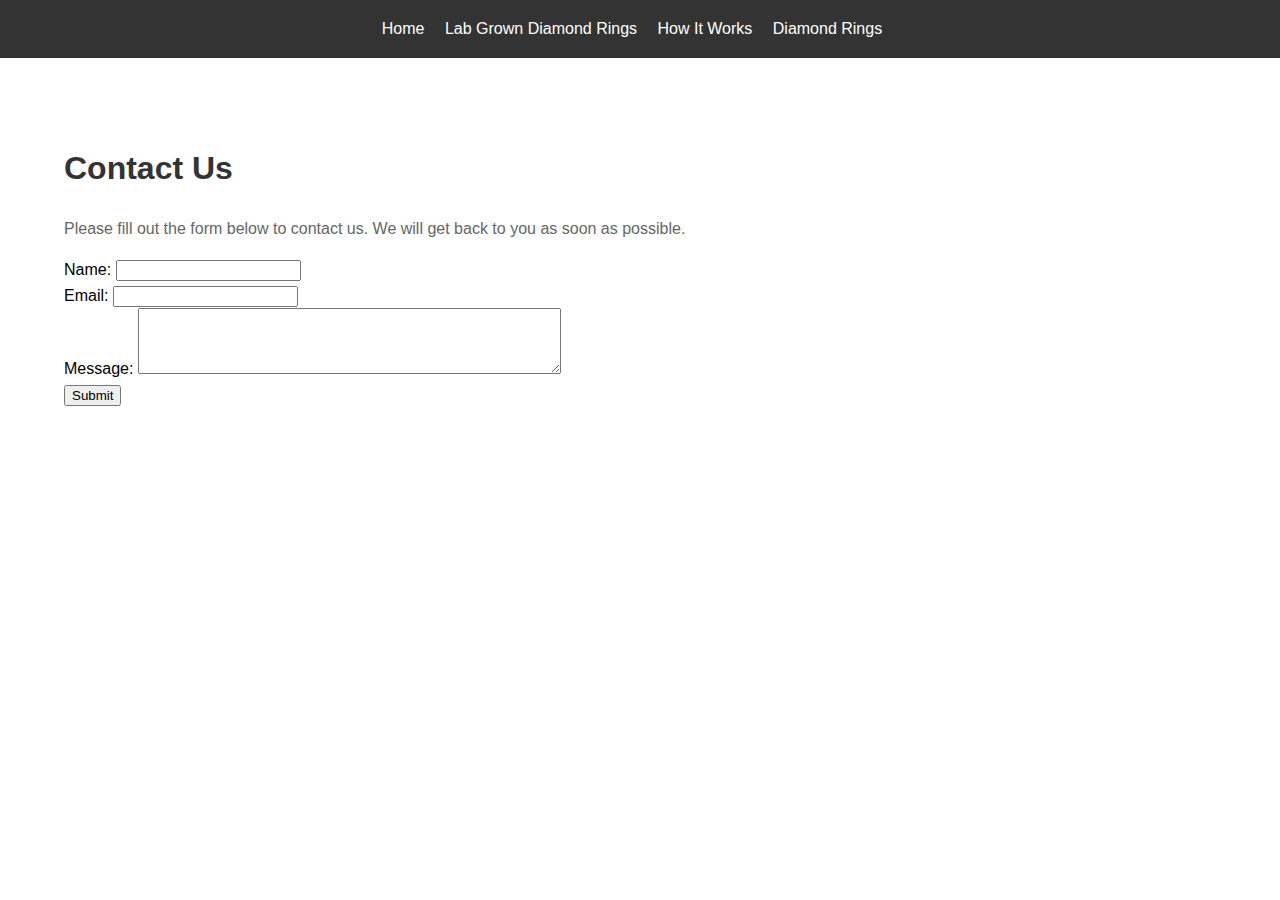
==== contact.html @ 11cec4bc "Add files via upload" ====
<!DOCTYPE html>
<html lang="en">
<head>
    <meta charset="UTF-8">
    <meta name="viewport" content="width=device-width, initial-scale=1.0">
    <title>Love Diamonds - Contact</title>
    <link rel="stylesheet" href="../styles.css">
</head>
<body>
    <header>
        <nav>
            <ul>
                <li><a href="../index.html">Home</a></li>
                <li><a href="lab-grown-diamond-rings.html">Lab Grown Diamond Rings</a></li>
                <li><a href="how-it-works.html">How It Works</a></li>
                <li><a href="diamond-rings.html">Diamond Rings</a></li>
            </ul>
        </nav>
    </header>
    <main>
        <h1>Contact Us</h1>
        <p>Please fill out the form below to contact us. We will get back to you as soon as possible.</p>
        <form action="submit-contact.php" method="post">
            <label for="name">Name:</label>
            <input type="text" id="name" name="name" required>
            <br>
            <label for="email">Email:</label>
            <input type="email" id="email" name="email" required>
            <br>
            <label for="message">Message:</label>
            <textarea id="message" name="message" rows="4" cols="50" required></textarea>
            <br>
            <input type="submit" value="Submit">
        </form>
    </main>
</body>
</html>
---- styles.css ----
body {
    font-family: Arial, sans-serif;
    line-height: 1.6;
    margin: 0;
    padding: 0;
}

header {
    background-color: #333;
    color: white;
    padding: 1rem;
    text-align: center;
}

nav ul {
    list-style-type: none;
    margin: 0;
    padding: 0;
}

nav ul li {
    display: inline;
    margin-right: 1rem;
}

nav ul li a {
    color: white;
    text-decoration: none;
}

main {
    padding: 2rem;
    margin: 2rem;
}

h1 {
    color: #333;
}

p {
    color: #666;
}
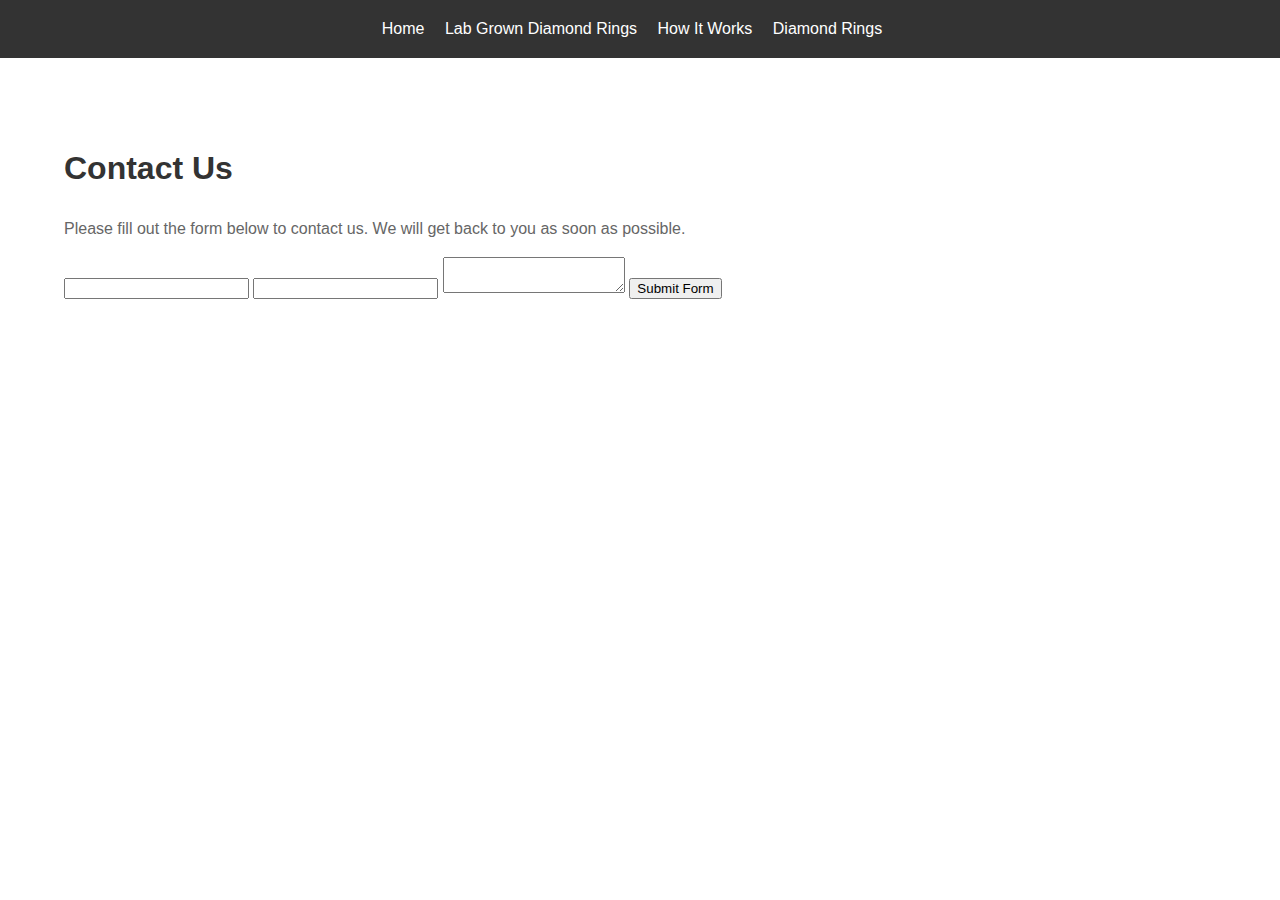
==== commit c4bb752c: "Add files via upload" ====
--- a/contact.html
+++ b/contact.html
@@ -20,17 +20,16 @@
     <main>
         <h1>Contact Us</h1>
         <p>Please fill out the form below to contact us. We will get back to you as soon as possible.</p>
-        <form action="submit-contact.php" method="post">
-            <label for="name">Name:</label>
-            <input type="text" id="name" name="name" required>
-            <br>
-            <label for="email">Email:</label>
-            <input type="email" id="email" name="email" required>
-            <br>
-            <label for="message">Message:</label>
-            <textarea id="message" name="message" rows="4" cols="50" required></textarea>
-            <br>
-            <input type="submit" value="Submit">
+        <form action="https://api.web3forms.com/submit" method="POST">
+
+            <input type="hidden" name="access_key" value="2bbbb126-3800-424d-88d0-90d7b714c490">
+        
+            <input type="text" name="name" required>
+            <input type="email" name="email" required>
+            <textarea name="message" required></textarea>
+            <input type="hidden" name="redirect" value="https://web3forms.com/success">
+            <button type="submit">Submit Form</button>
+        
         </form>
     </main>
 </body>
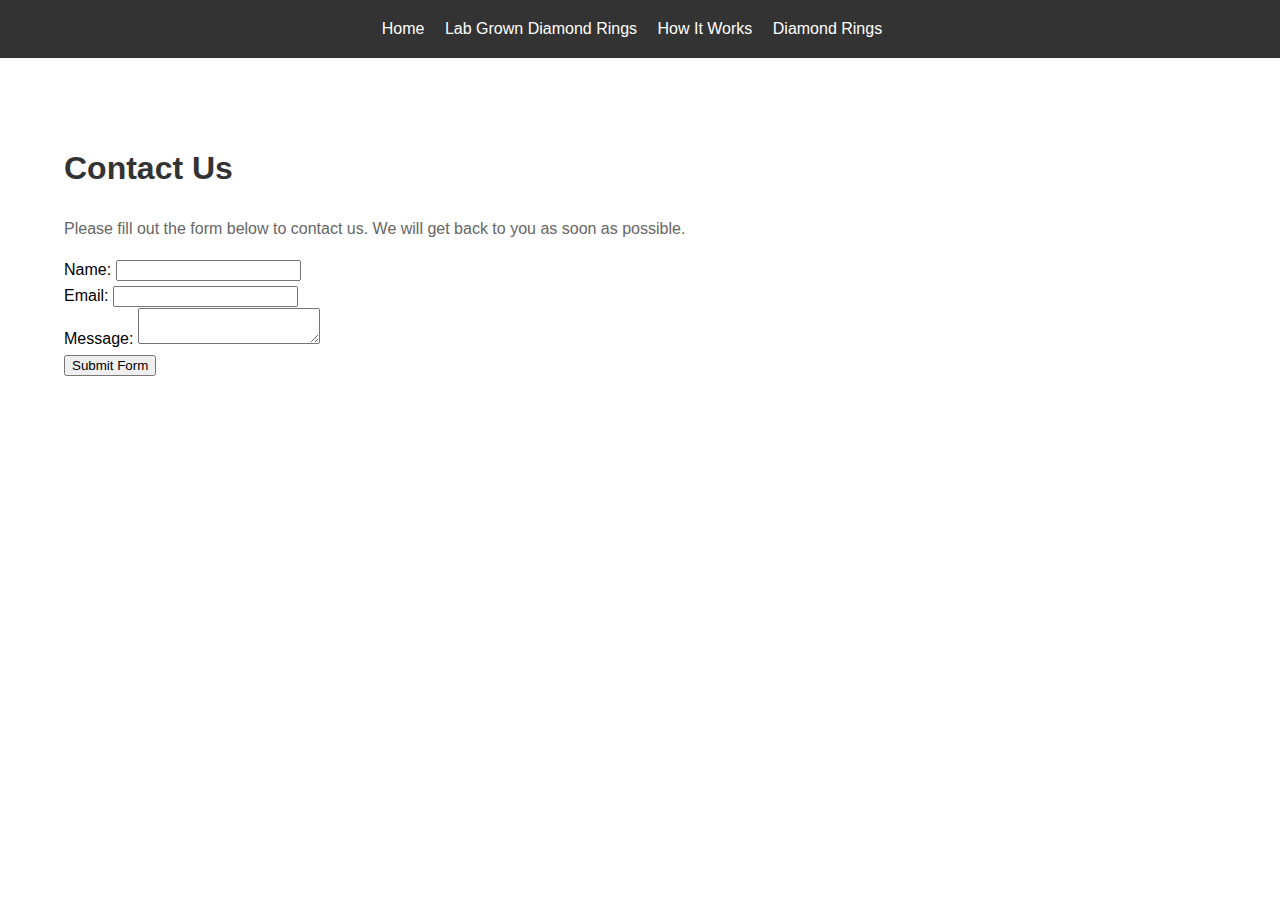
==== commit 6518ecc6: "Add files via upload" ====
--- a/contact.html
+++ b/contact.html
@@ -19,18 +19,30 @@
     </header>
     <main>
         <h1>Contact Us</h1>
-        <p>Please fill out the form below to contact us. We will get back to you as soon as possible.</p>
-        <form action="https://api.web3forms.com/submit" method="POST">
 
-            <input type="hidden" name="access_key" value="2bbbb126-3800-424d-88d0-90d7b714c490">
-        
-            <input type="text" name="name" required>
-            <input type="email" name="email" required>
-            <textarea name="message" required></textarea>
-            <input type="hidden" name="redirect" value="https://web3forms.com/success">
-            <button type="submit">Submit Form</button>
-        
-        </form>
+<p>Please fill out the form below to contact us. We will get back to you as soon as possible.</p>
+
+<form action="https://api.web3forms.com/submit" method="POST">
+  <div class="form-group">
+    <label for="name">Name:</label>
+    <input type="text" name="name" required>
+  </div>
+
+  <div class="form-group">
+    <label for="email">Email:</label>
+    <input type="email" name="email" required>
+  </div>
+
+  <div class="form-group">
+    <label for="message">Message:</label>
+    <textarea name="message" required></textarea>
+  </div>
+
+  <input type="hidden" name="access_key" value="2bbbb126-3800-424d-88d0-90d7b714c490">
+  <input type="hidden" name="redirect" value="https://web3forms.com/success">
+
+  <button type="submit">Submit Form</button>
+</form>
     </main>
 </body>
 </html>